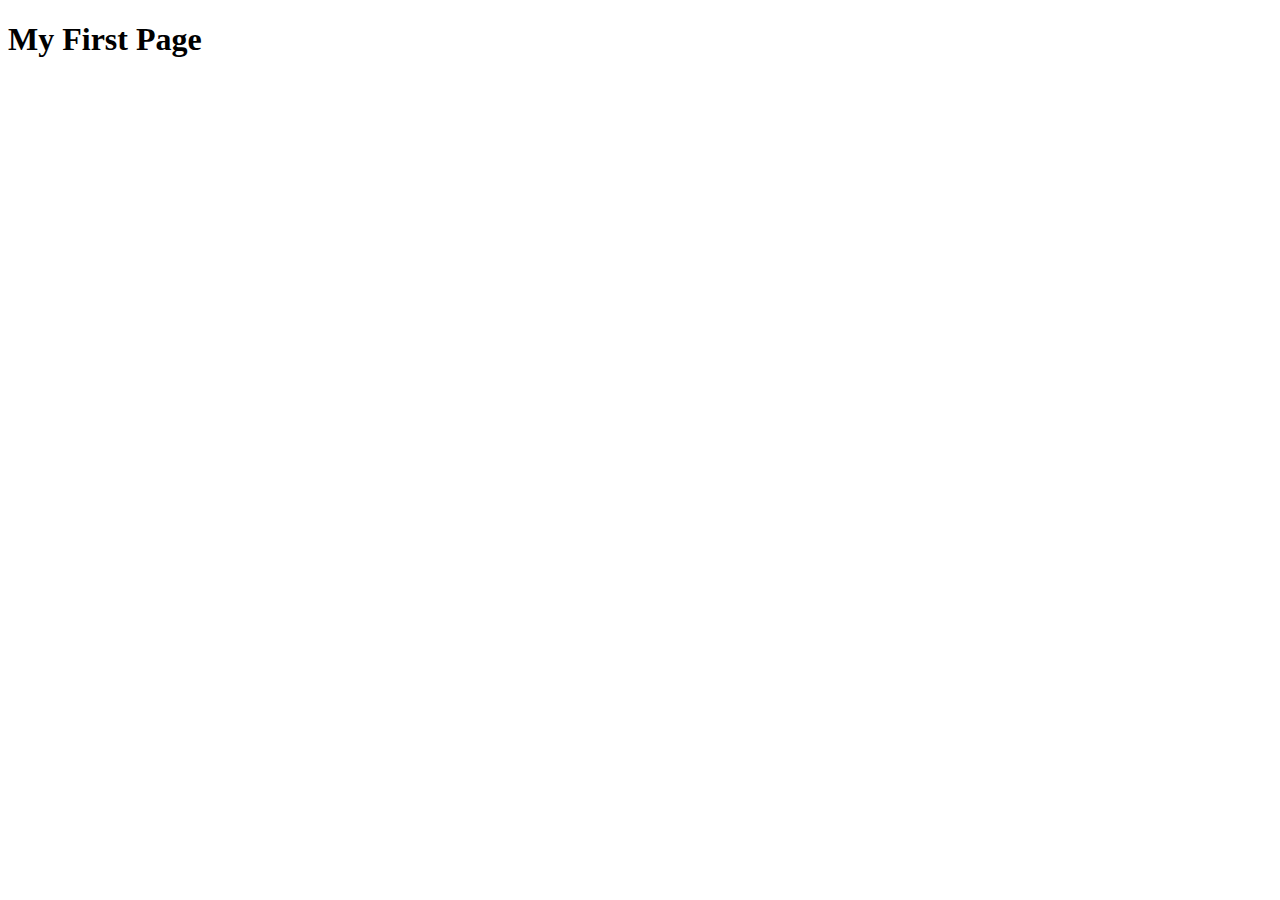
==== index.html @ 096df82c "Very first page in along time" ====
<!DOCTYPE html>
<html lang="en">
    <head>
        <meta charset="UTF-8">
        <meta name="viewport" content="width=device-width, initial-scale=1.0">
        <title>First Page</title>
    </head>
    <body>
        <h1>My First Page
        </h1>
    </body>
</html>
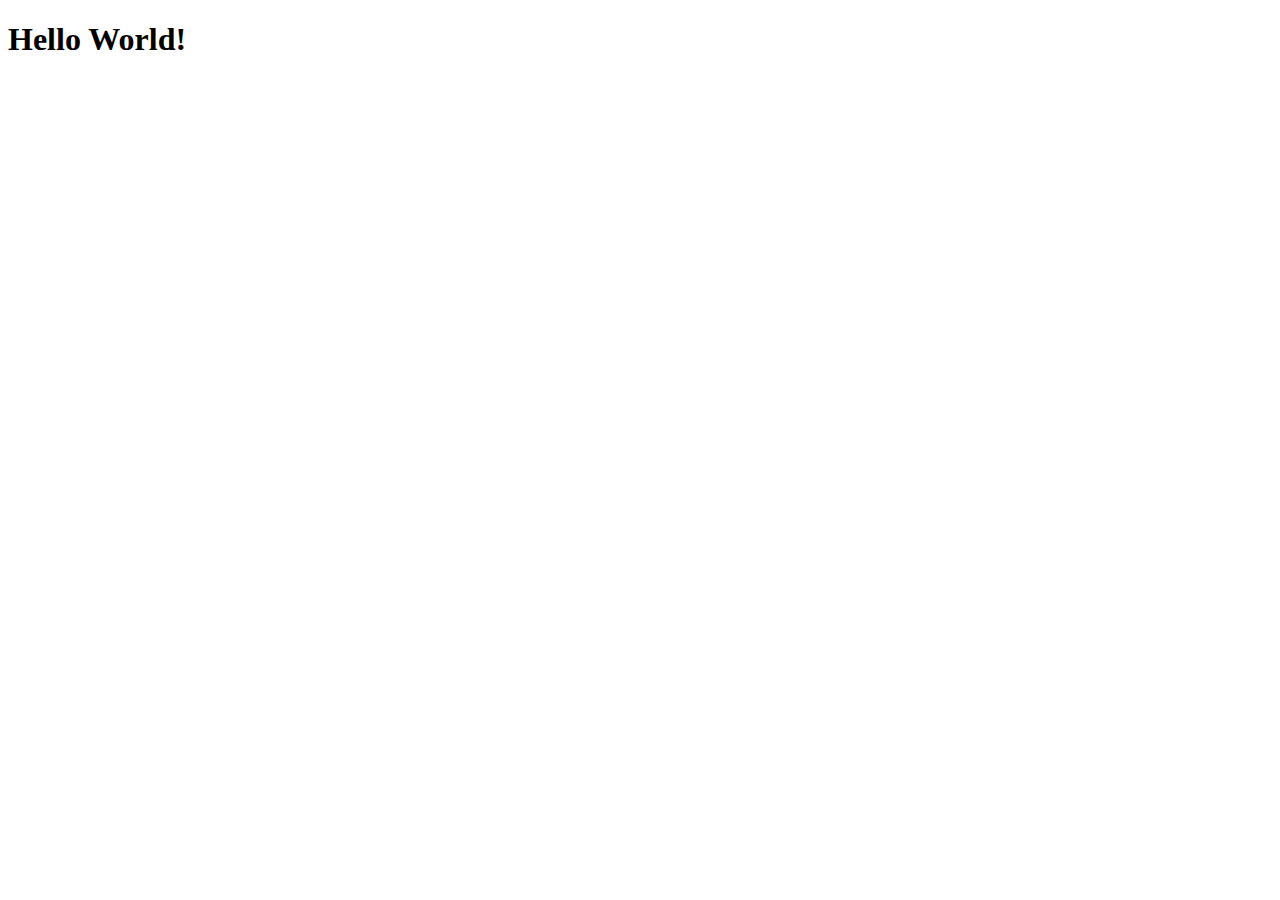
==== commit dd109e2f: "this is the starting of learning html and css" ====
--- a/index.html
+++ b/index.html
@@ -6,7 +6,6 @@
         <title>First Page</title>
     </head>
     <body>
-        <h1>My First Page
-        </h1>
+        <h1>Hello World!</h1>
     </body>
 </html>